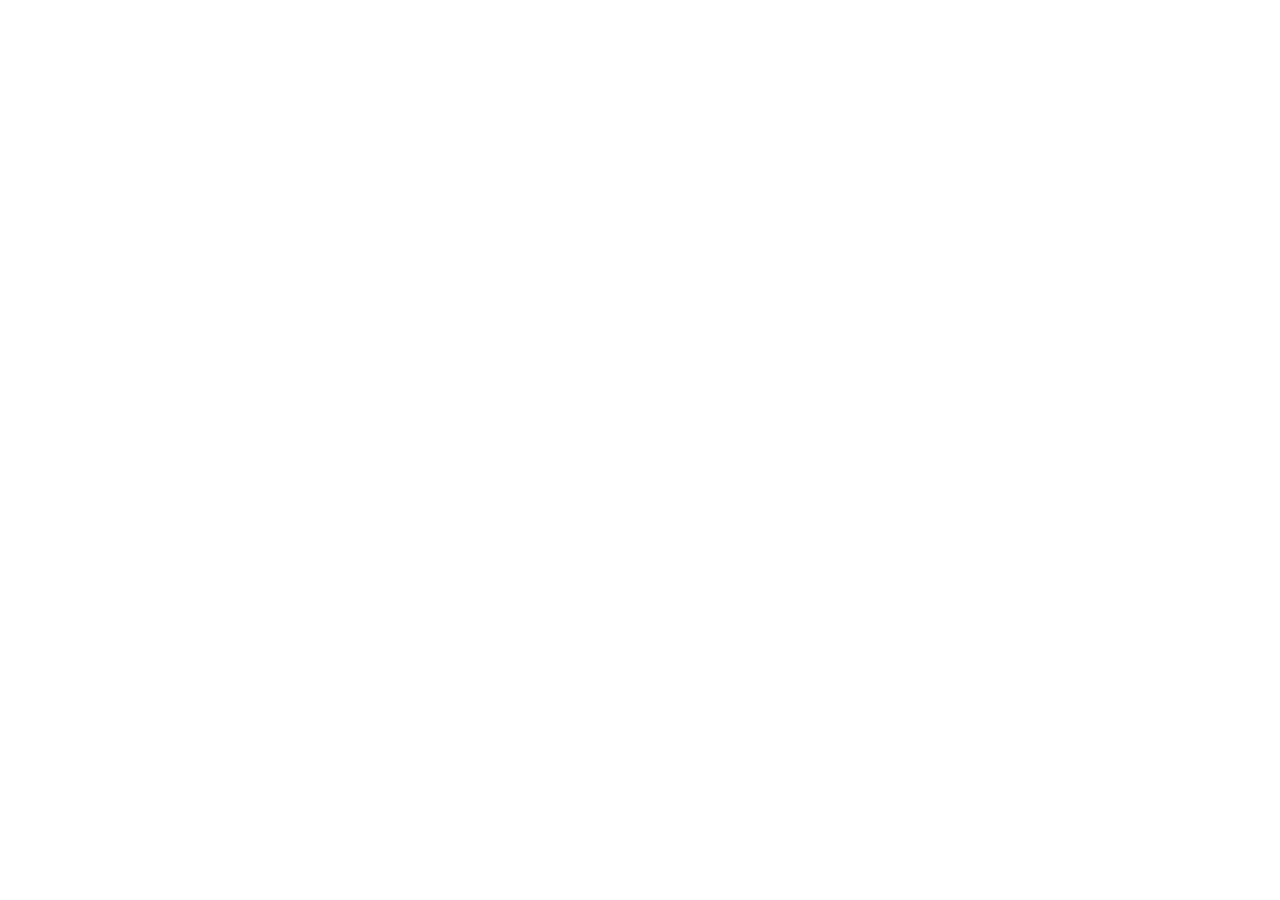
==== snake/index.html @ 228982f7 "Add files via upload" ====
<!DOCTYPE html>
<html lang="pt-BR">

<head>
  <meta charset="UTF-8">
  <title>Snake</title>
  <link rel="icon" type="image/svg+xml" href="/snake.svg" />
  <meta name="viewport" content="width=device-width, initial-scale=1.0">
  <script type="module" crossorigin src="/assets/index-BELGdFl2.js"></script>
  <link rel="stylesheet" crossorigin href="/assets/index-CgoGkLvB.css">
</head>

<body>
  <div id="board"></div>
</body>

</html>
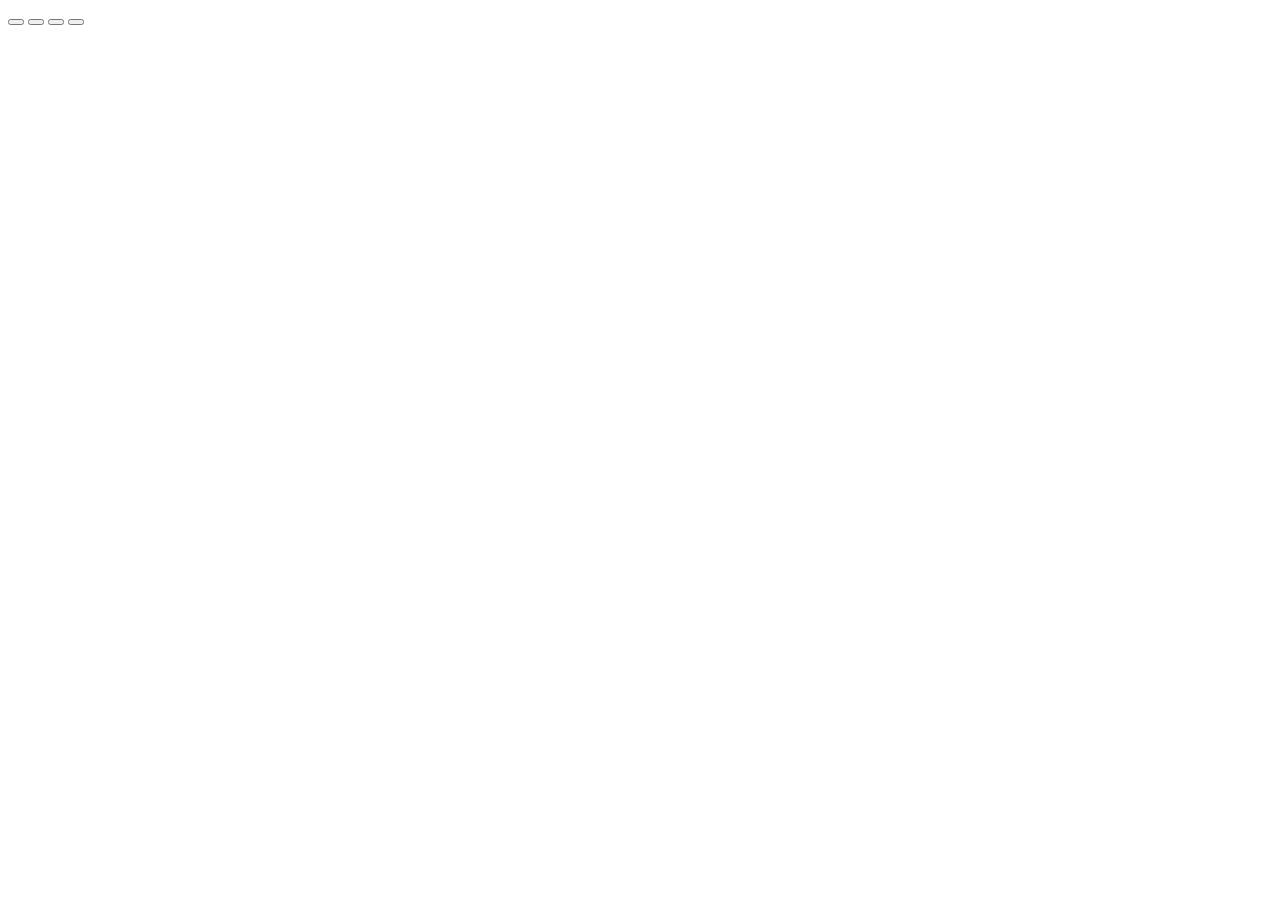
==== commit c073222d: "Add files via upload" ====
--- a/snake/index.html
+++ b/snake/index.html
@@ -4,14 +4,23 @@
 <head>
   <meta charset="UTF-8">
   <title>Snake</title>
-  <link rel="icon" type="image/svg+xml" href="/snake.svg" />
+  <link rel="icon" type="image/svg+xml" href="/web-games/snake/snake.svg" />
   <meta name="viewport" content="width=device-width, initial-scale=1.0">
-  <script type="module" crossorigin src="/assets/index-BELGdFl2.js"></script>
-  <link rel="stylesheet" crossorigin href="/assets/index-CgoGkLvB.css">
+  <script type="module" crossorigin src="/web-games/snake/assets/index-DxTav77K.js"></script>
+  <link rel="stylesheet" crossorigin href="/web-games/snake/assets/index-CzAs-VYb.css">
 </head>
 
 <body>
   <div id="board"></div>
+  <div class="panel">
+    <div class="control">
+      <button id="up"></button>
+      <button id="right"></button>
+      <button id="down"></button>
+      <button id="left"></button>
+    </div>
+    <div id="score"></div>
+  </div>
 </body>
 
 </html>
